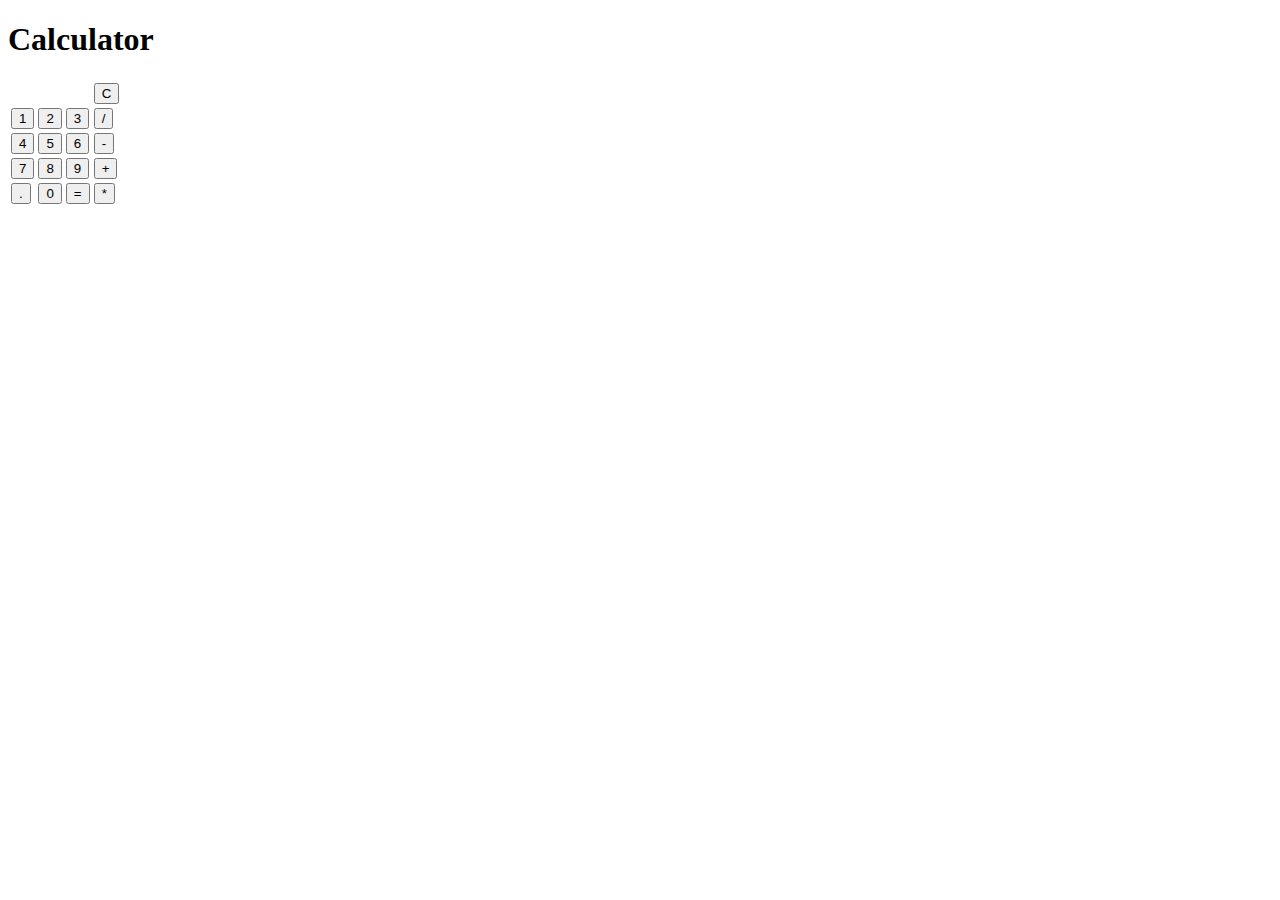
==== Level_2/Task_1/index.html @ c2fbe193 "Create index.html" ====
<!DOCTYPE html>
<html lang="en">
<head>
    <meta charset="UTF-8">
    <meta http-equiv="X-UA-Compatible" content="IE=edge">
    <meta name="description" content="Calculator" /> 
    <meta name="viewport" content="width=device-width,height=device-height,initial-scale=1.0"/>
    <title>Level-2 Task-1 Calculator</title>
    <link
    rel="icon"
    href="https://play-lh.googleusercontent.com/POgn4x_Jrz18VxrjbZC88ijwZJwmOjs2flX1KC0Kz7IF1oncFoKOMsWfFKntJjc20BRJ"
    />
    <!------------Stylesheet--------------->   
    <link rel="stylesheet" href="style.css">
</head>
<body>
    <div class="wrapper">
        <div class="display">
            <h1 class="head">Calculator</h1>
            <table>
                <tbody>
                    <tr>
                        <td colspan="3"><div class="res" id="res"></div></td>
                        <td><button onclick="main('erase')">C</button></td>
                    </tr>
                    <tr>
                        <td><button onclick="main('1')">1</button></td>
                        <td><button onclick="main('2')">2</button></td>
                        <td><button onclick="main('3')">3</button></td>
                        <td><button onclick="main('/')">/</button></td>
                    </tr>
                    <tr>
                        <td><button onclick="main('4')">4</button></td>
                        <td><button onclick="main('5')">5</button></td>
                        <td><button onclick="main('6')">6</button></td>
                        <td><button onclick="main('-')">-</button></td>
                    </tr>
                    <tr>
                        <td><button onclick="main('7')">7</button></td>
                        <td><button onclick="main('8')">8</button></td>
                        <td><button onclick="main('9')">9</button></td>
                        <td><button onclick="main('+')">+</button></td>
                    </tr>
                    <tr>
                        <td><button onclick="main('.')">.</button></td>
                        <td><button onclick="main('0')">0</button></td>
                        <td><button onclick="main('enter')">=</button></td>
                        <td><button onclick="main('*')">*</button></td>
                    </tr>
                </tbody>
            </table>
        </div>
    </div>   
    <script src="script.js"></script>
</body>
</html>
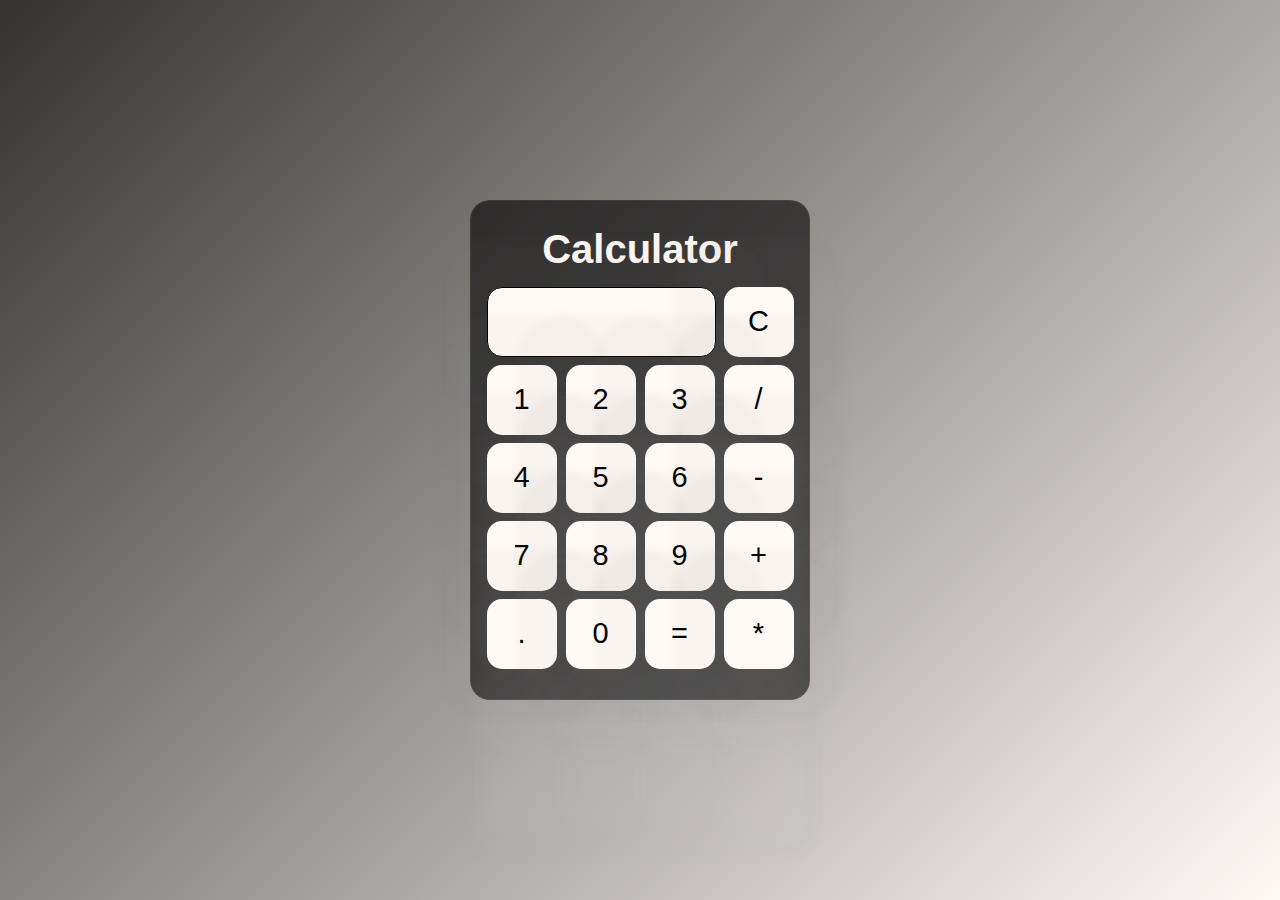
==== commit f045ca26: "index.html" ====
--- a/Level_2/Task_1/index.html
+++ b/Level_2/Task_1/index.html
@@ -1,56 +1,52 @@
 <!DOCTYPE html>
 <html lang="en">
-<head>
-    <meta charset="UTF-8">
-    <meta http-equiv="X-UA-Compatible" content="IE=edge">
-    <meta name="description" content="Calculator" /> 
-    <meta name="viewport" content="width=device-width,height=device-height,initial-scale=1.0"/>
+  <head>
+    <meta charset="UTF-8" />
+    <meta http-equiv="X-UA-Compatible" content="IE=edge" />
+    <meta name="description" content="Calculator" />
+    <meta name="viewport" content="width=device-width,height=device-height,initial-scale=1.0" />
     <title>Level-2 Task-1 Calculator</title>
-    <link
-    rel="icon"
-    href="https://play-lh.googleusercontent.com/POgn4x_Jrz18VxrjbZC88ijwZJwmOjs2flX1KC0Kz7IF1oncFoKOMsWfFKntJjc20BRJ"
-    />
-    <!------------Stylesheet--------------->   
-    <link rel="stylesheet" href="style.css">
-</head>
-<body>
+    <link rel="icon" href="https://play-lh.googleusercontent.com/POgn4x_Jrz18VxrjbZC88ijwZJwmOjs2flX1KC0Kz7IF1oncFoKOMsWfFKntJjc20BRJ" />
+    <link rel="stylesheet" href="style.css" />
+  </head>
+  <body>
     <div class="wrapper">
-        <div class="display">
-            <h1 class="head">Calculator</h1>
-            <table>
-                <tbody>
-                    <tr>
-                        <td colspan="3"><div class="res" id="res"></div></td>
-                        <td><button onclick="main('erase')">C</button></td>
-                    </tr>
-                    <tr>
-                        <td><button onclick="main('1')">1</button></td>
-                        <td><button onclick="main('2')">2</button></td>
-                        <td><button onclick="main('3')">3</button></td>
-                        <td><button onclick="main('/')">/</button></td>
-                    </tr>
-                    <tr>
-                        <td><button onclick="main('4')">4</button></td>
-                        <td><button onclick="main('5')">5</button></td>
-                        <td><button onclick="main('6')">6</button></td>
-                        <td><button onclick="main('-')">-</button></td>
-                    </tr>
-                    <tr>
-                        <td><button onclick="main('7')">7</button></td>
-                        <td><button onclick="main('8')">8</button></td>
-                        <td><button onclick="main('9')">9</button></td>
-                        <td><button onclick="main('+')">+</button></td>
-                    </tr>
-                    <tr>
-                        <td><button onclick="main('.')">.</button></td>
-                        <td><button onclick="main('0')">0</button></td>
-                        <td><button onclick="main('enter')">=</button></td>
-                        <td><button onclick="main('*')">*</button></td>
-                    </tr>
-                </tbody>
-            </table>
-        </div>
-    </div>   
+      <div class="display">
+        <h1 class="head">Calculator</h1>
+        <table>
+          <tbody>
+            <tr>
+              <td colspan="3"><div class="res" id="res"></div></td>
+              <td><button onclick="main('erase')">C</button></td>
+            </tr>
+            <tr>
+              <td><button onclick="main('1')">1</button></td>
+              <td><button onclick="main('2')">2</button></td>
+              <td><button onclick="main('3')">3</button></td>
+              <td><button onclick="main('/')">/</button></td>
+            </tr>
+            <tr>
+              <td><button onclick="main('4')">4</button></td>
+              <td><button onclick="main('5')">5</button></td>
+              <td><button onclick="main('6')">6</button></td>
+              <td><button onclick="main('-')">-</button></td>
+            </tr>
+            <tr>
+              <td><button onclick="main('7')">7</button></td>
+              <td><button onclick="main('8')">8</button></td>
+              <td><button onclick="main('9')">9</button></td>
+              <td><button onclick="main('+')">+</button></td>
+            </tr>
+            <tr>
+              <td><button onclick="main('.')">.</button></td>
+              <td><button onclick="main('0')">0</button></td>
+              <td><button onclick="main('enter')">=</button></td>
+              <td><button onclick="main('*')">*</button></td>
+            </tr>
+          </tbody>
+        </table>
+      </div>
+    </div>
     <script src="script.js"></script>
-</body>
+  </body>
 </html>
--- a/Level_2/Task_1/style.css
+++ b/Level_2/Task_1/style.css
@@ -0,0 +1,76 @@
+*{
+    margin: 0;
+    padding: 0;
+    box-sizing: border-box;
+}
+
+html{
+    font-family: sans-serif;
+}
+
+.wrapper{
+    height: 100vh;
+    width: 100%;
+    background: linear-gradient(135deg ,rgb(52, 50, 49), rgb(255, 249, 246));
+    display: flex;
+    align-items: center;
+    justify-content: center;
+}
+
+.display{
+    height: 500px;
+    width: 340px;
+    border-radius: 20px;
+    background: rgba(0, 0, 0, 0.6);
+    box-shadow: 0px 150px 10px 8px rgba(124, 124, 124, 0.041), 0px 150px 20px 8px rgba(255, 255, 255, 0.041);
+    border: 1px solid rgba(255, 255, 255, 0.055);
+    padding: 18px;
+    display: flex;
+    align-items: center;
+    flex-direction: column;
+    justify-content: center;
+}
+
+.display table{
+    height: 70%;
+    width: 100%;
+}
+
+#res{
+    box-shadow: 0px 0px 7px 50px rgba(124, 124, 124, 0.041), 0px 150px 20px 8px rgba(255, 255, 255, 0.041);
+    background: rgb(255, 249, 246);
+    height: 70px;
+    width: 229px;
+    border: 1px solid rgb(0, 0, 0);
+    border-radius: 15px;
+    margin: 3px;
+    display: flex;
+    align-items: center;
+    padding:  8px;
+    font-size: 26px;
+    overflow-x: auto;
+}
+
+.display table td button{
+    cursor: pointer;
+    box-shadow: 0px 0px 7px 50px rgba(124, 124, 124, 0.041), 0px 150px 20px 8px rgba(255, 255, 255, 0.041);
+    background: rgb(255, 249, 246);
+    border: 1px solid rgba(255, 255, 255, 0.055);
+    outline: none;
+    font-size: 29px;
+    border-radius: 15px;
+    height: 70px;
+    width: 70px;
+    margin: 3px;
+}
+
+.display table td button:hover{
+    background: rgba(255, 255, 255, 0.267);
+    color: rgb(207, 215, 231);
+}
+
+.head{
+    font-size: 40px;
+    color:rgb(255, 249, 246);
+    margin-bottom: 10px;
+}
